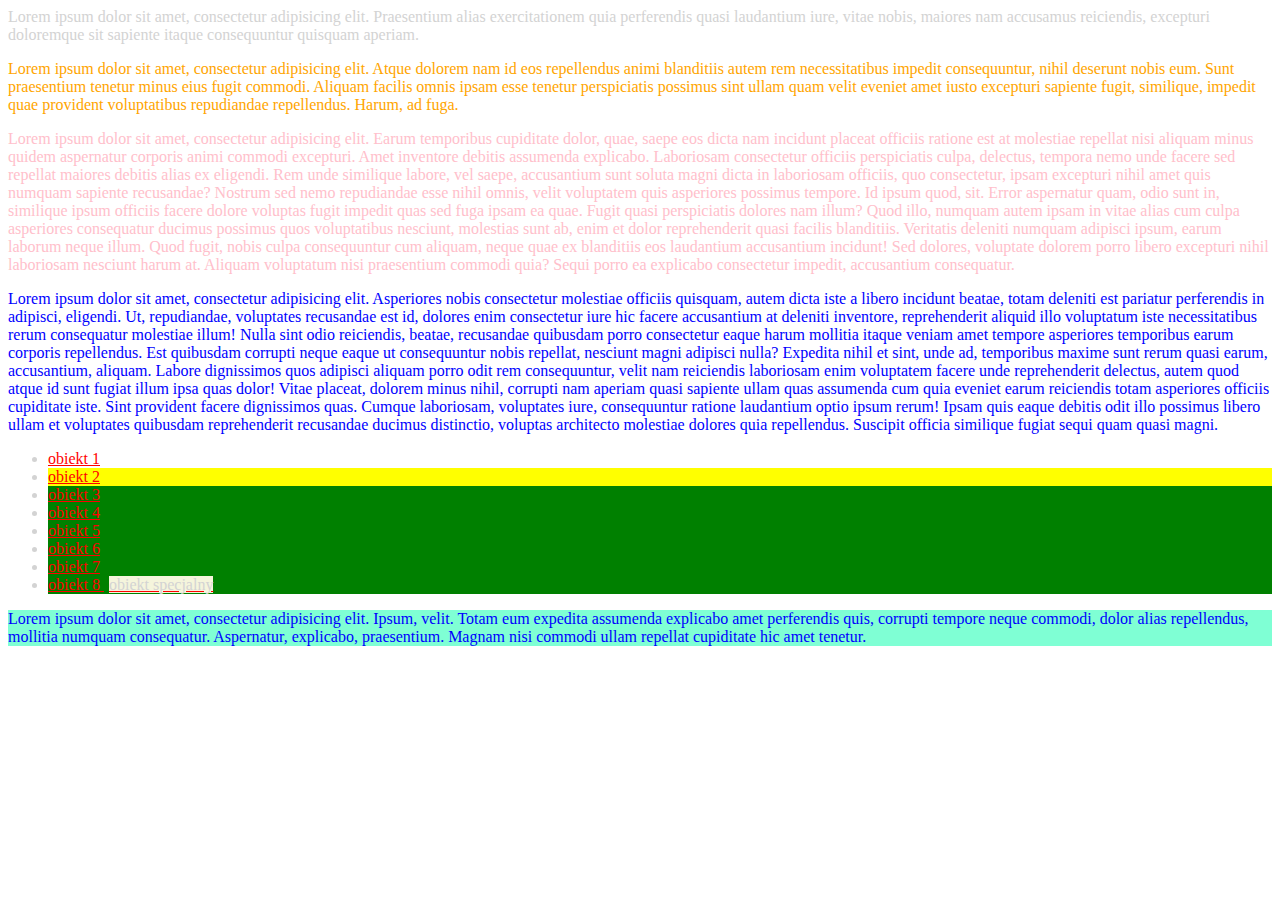
==== 1-podstawowe-selektory/index.html @ fbcd05ba "postawowe selektory skonczone" ====
<!DOCTYPE html>
<html lang="en">
<head>
    <meta charset="UTF-8">
    <title>Podstawowe selektory</title>
    <link rel="stylesheet" href="css/style.css">
</head>
<body>
   Lorem ipsum dolor sit amet, consectetur adipisicing elit. Praesentium alias exercitationem quia perferendis quasi laudantium iure, vitae nobis, maiores nam accusamus reiciendis, excepturi doloremque sit sapiente itaque consequuntur quisquam aperiam.
    <p>
        Lorem ipsum dolor sit amet, consectetur adipisicing elit. Atque dolorem nam id eos repellendus animi blanditiis autem rem necessitatibus impedit consequuntur, nihil deserunt nobis eum. Sunt praesentium tenetur minus eius fugit commodi. Aliquam facilis omnis ipsam esse tenetur perspiciatis possimus sint ullam quam velit eveniet amet iusto excepturi sapiente fugit, similique, impedit quae provident voluptatibus repudiandae repellendus. Harum, ad fuga.
    </p>
    <p id="kasia">Lorem ipsum dolor sit amet, consectetur adipisicing elit. Earum temporibus cupiditate dolor, quae, saepe eos dicta nam incidunt placeat officiis ratione est at molestiae repellat nisi aliquam minus quidem aspernatur corporis animi commodi excepturi. Amet inventore debitis assumenda explicabo. Laboriosam consectetur officiis perspiciatis culpa, delectus, tempora nemo unde facere sed repellat maiores debitis alias ex eligendi. Rem unde similique labore, vel saepe, accusantium sunt soluta magni dicta in laboriosam officiis, quo consectetur, ipsam excepturi nihil amet quis numquam sapiente recusandae? Nostrum sed nemo repudiandae esse nihil omnis, velit voluptatem quis asperiores possimus tempore. Id ipsum quod, sit. Error aspernatur quam, odio sunt in, similique ipsum officiis facere dolore voluptas fugit impedit quas sed fuga ipsam ea quae. Fugit quasi perspiciatis dolores nam illum? Quod illo, numquam autem ipsam in vitae alias cum culpa asperiores consequatur ducimus possimus quos voluptatibus nesciunt, molestias sunt ab, enim et dolor reprehenderit quasi facilis blanditiis. Veritatis deleniti numquam adipisci ipsum, earum laborum neque illum. Quod fugit, nobis culpa consequuntur cum aliquam, neque quae ex blanditiis eos laudantium accusantium incidunt! Sed dolores, voluptate dolorem porro libero excepturi nihil laboriosam nesciunt harum at. Aliquam voluptatum nisi praesentium commodi quia? Sequi porro ea explicabo consectetur impedit, accusantium consequatur.</p>
    <p class="lorak">Lorem ipsum dolor sit amet, consectetur adipisicing elit. Asperiores nobis consectetur molestiae officiis quisquam, autem dicta iste a libero incidunt beatae, totam deleniti est pariatur perferendis in adipisci, eligendi. Ut, repudiandae, voluptates recusandae est id, dolores enim consectetur iure hic facere accusantium at deleniti inventore, reprehenderit aliquid illo voluptatum iste necessitatibus rerum consequatur molestiae illum! Nulla sint odio reiciendis, beatae, recusandae quibusdam porro consectetur eaque harum mollitia itaque veniam amet tempore asperiores temporibus earum corporis repellendus. Est quibusdam corrupti neque eaque ut consequuntur nobis repellat, nesciunt magni adipisci nulla? Expedita nihil et sint, unde ad, temporibus maxime sunt rerum quasi earum, accusantium, aliquam. Labore dignissimos quos adipisci aliquam porro odit rem consequuntur, velit nam reiciendis laboriosam enim voluptatem facere unde reprehenderit delectus, autem quod atque id sunt fugiat illum ipsa quas dolor! Vitae placeat, dolorem minus nihil, corrupti nam aperiam quasi sapiente ullam quas assumenda cum quia eveniet earum reiciendis totam asperiores officiis cupiditate iste. Sint provident facere dignissimos quas. Cumque laboriosam, voluptates iure, consequuntur ratione laudantium optio ipsum rerum! Ipsam quis eaque debitis odit illo possimus libero ullam et voluptates quibusdam reprehenderit recusandae ducimus distinctio, voluptas architecto molestiae dolores quia repellendus. Suscipit officia similique fugiat sequi quam quasi magni.</p>
    <ul>
        <li id="pierwszy"><a href="">obiekt 1</a></li>
        <li><a href="">obiekt 2</a></li>
        <li><a href="">obiekt 3</a></li>
        <li><a href="">obiekt 4</a></li>
        <li><a href="">obiekt 5</a></li>
        <li><a href="">obiekt 6</a></li>
        <li><a href="">obiekt 7</a></li>
        <li><a href="">obiekt 8 <span>obiekt specjalny</span></a></li>
    </ul>
    <div class="lorak">
        Lorem ipsum dolor sit amet, consectetur adipisicing elit. Ipsum, velit. Totam eum expedita assumenda explicabo amet perferendis quis, corrupti tempore neque commodi, dolor alias repellendus, mollitia numquam consequatur. Aspernatur, explicabo, praesentium. Magnam nisi commodi ullam repellat cupiditate hic amet tenetur.
    </div>
</body>
</html>
---- 1-podstawowe-selektory/css/style.css ----
* {
    color: lightgrey;
}
p{
    color: orange;
}
#kasia {
    color: pink;
}
.lorak {
    color: blue;
}
ul a {
    color: red;
}
 a > span {
    background-color: beige;
    margin: 5px;
}
li#pierwszy ~ li {
    background-color: green;
}
li#pierwszy + li {
    background-color: yellow;
}
div.lorak {
    background-color: aquamarine;
}
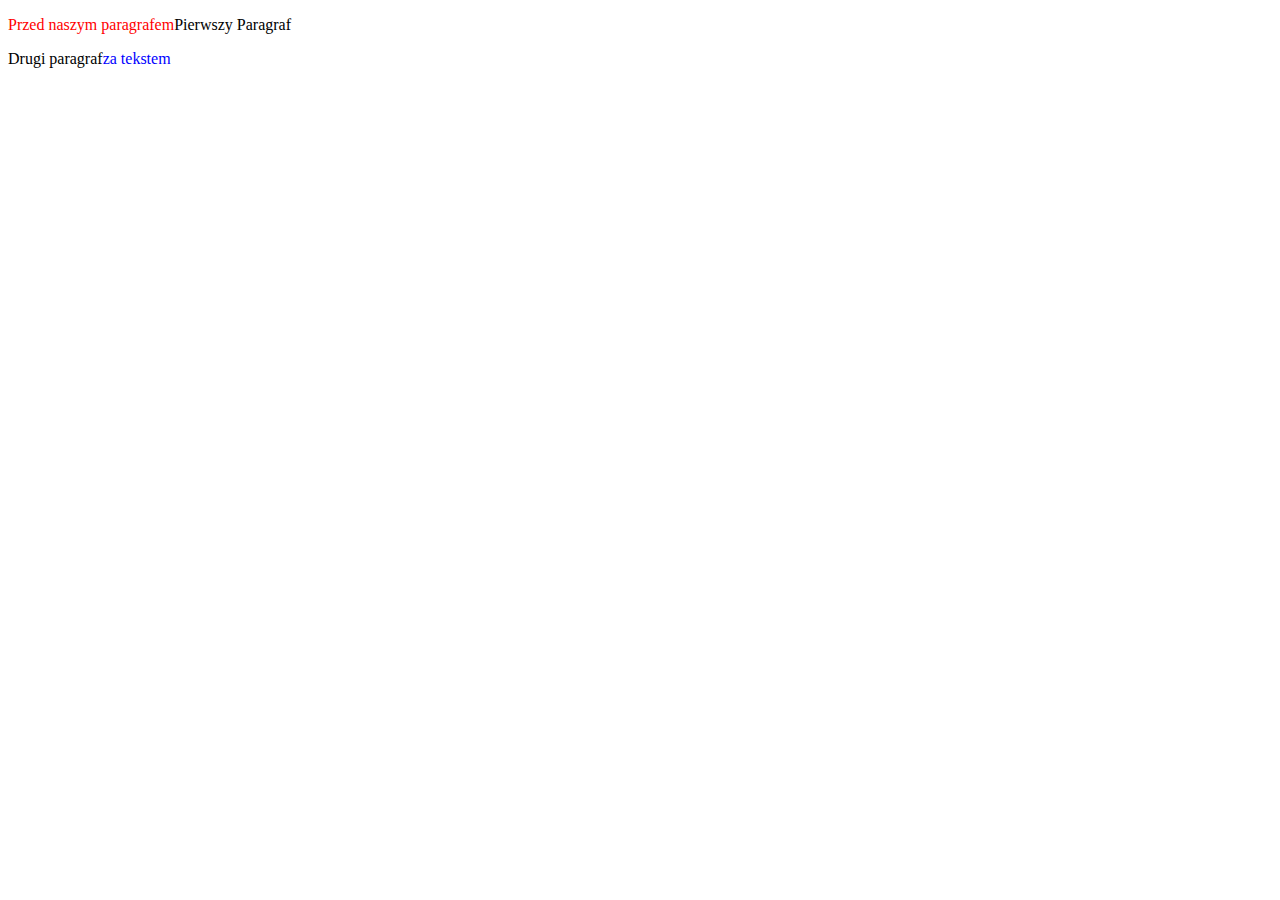
==== commit f37bf899: "pseudoelementy" ====
--- a/1-podstawowe-selektory/index.html
+++ b/1-podstawowe-selektory/index.html
@@ -2,28 +2,13 @@
 <html lang="en">
 <head>
     <meta charset="UTF-8">
-    <title>Podstawowe selektory</title>
+    <title>pseudoelementy</title>
     <link rel="stylesheet" href="css/style.css">
 </head>
 <body>
-   Lorem ipsum dolor sit amet, consectetur adipisicing elit. Praesentium alias exercitationem quia perferendis quasi laudantium iure, vitae nobis, maiores nam accusamus reiciendis, excepturi doloremque sit sapiente itaque consequuntur quisquam aperiam.
-    <p>
-        Lorem ipsum dolor sit amet, consectetur adipisicing elit. Atque dolorem nam id eos repellendus animi blanditiis autem rem necessitatibus impedit consequuntur, nihil deserunt nobis eum. Sunt praesentium tenetur minus eius fugit commodi. Aliquam facilis omnis ipsam esse tenetur perspiciatis possimus sint ullam quam velit eveniet amet iusto excepturi sapiente fugit, similique, impedit quae provident voluptatibus repudiandae repellendus. Harum, ad fuga.
-    </p>
-    <p id="kasia">Lorem ipsum dolor sit amet, consectetur adipisicing elit. Earum temporibus cupiditate dolor, quae, saepe eos dicta nam incidunt placeat officiis ratione est at molestiae repellat nisi aliquam minus quidem aspernatur corporis animi commodi excepturi. Amet inventore debitis assumenda explicabo. Laboriosam consectetur officiis perspiciatis culpa, delectus, tempora nemo unde facere sed repellat maiores debitis alias ex eligendi. Rem unde similique labore, vel saepe, accusantium sunt soluta magni dicta in laboriosam officiis, quo consectetur, ipsam excepturi nihil amet quis numquam sapiente recusandae? Nostrum sed nemo repudiandae esse nihil omnis, velit voluptatem quis asperiores possimus tempore. Id ipsum quod, sit. Error aspernatur quam, odio sunt in, similique ipsum officiis facere dolore voluptas fugit impedit quas sed fuga ipsam ea quae. Fugit quasi perspiciatis dolores nam illum? Quod illo, numquam autem ipsam in vitae alias cum culpa asperiores consequatur ducimus possimus quos voluptatibus nesciunt, molestias sunt ab, enim et dolor reprehenderit quasi facilis blanditiis. Veritatis deleniti numquam adipisci ipsum, earum laborum neque illum. Quod fugit, nobis culpa consequuntur cum aliquam, neque quae ex blanditiis eos laudantium accusantium incidunt! Sed dolores, voluptate dolorem porro libero excepturi nihil laboriosam nesciunt harum at. Aliquam voluptatum nisi praesentium commodi quia? Sequi porro ea explicabo consectetur impedit, accusantium consequatur.</p>
-    <p class="lorak">Lorem ipsum dolor sit amet, consectetur adipisicing elit. Asperiores nobis consectetur molestiae officiis quisquam, autem dicta iste a libero incidunt beatae, totam deleniti est pariatur perferendis in adipisci, eligendi. Ut, repudiandae, voluptates recusandae est id, dolores enim consectetur iure hic facere accusantium at deleniti inventore, reprehenderit aliquid illo voluptatum iste necessitatibus rerum consequatur molestiae illum! Nulla sint odio reiciendis, beatae, recusandae quibusdam porro consectetur eaque harum mollitia itaque veniam amet tempore asperiores temporibus earum corporis repellendus. Est quibusdam corrupti neque eaque ut consequuntur nobis repellat, nesciunt magni adipisci nulla? Expedita nihil et sint, unde ad, temporibus maxime sunt rerum quasi earum, accusantium, aliquam. Labore dignissimos quos adipisci aliquam porro odit rem consequuntur, velit nam reiciendis laboriosam enim voluptatem facere unde reprehenderit delectus, autem quod atque id sunt fugiat illum ipsa quas dolor! Vitae placeat, dolorem minus nihil, corrupti nam aperiam quasi sapiente ullam quas assumenda cum quia eveniet earum reiciendis totam asperiores officiis cupiditate iste. Sint provident facere dignissimos quas. Cumque laboriosam, voluptates iure, consequuntur ratione laudantium optio ipsum rerum! Ipsam quis eaque debitis odit illo possimus libero ullam et voluptates quibusdam reprehenderit recusandae ducimus distinctio, voluptas architecto molestiae dolores quia repellendus. Suscipit officia similique fugiat sequi quam quasi magni.</p>
-    <ul>
-        <li id="pierwszy"><a href="">obiekt 1</a></li>
-        <li><a href="">obiekt 2</a></li>
-        <li><a href="">obiekt 3</a></li>
-        <li><a href="">obiekt 4</a></li>
-        <li><a href="">obiekt 5</a></li>
-        <li><a href="">obiekt 6</a></li>
-        <li><a href="">obiekt 7</a></li>
-        <li><a href="">obiekt 8 <span>obiekt specjalny</span></a></li>
-    </ul>
-    <div class="lorak">
-        Lorem ipsum dolor sit amet, consectetur adipisicing elit. Ipsum, velit. Totam eum expedita assumenda explicabo amet perferendis quis, corrupti tempore neque commodi, dolor alias repellendus, mollitia numquam consequatur. Aspernatur, explicabo, praesentium. Magnam nisi commodi ullam repellat cupiditate hic amet tenetur.
-    </div>
+  <div>
+      <p id="pierwszy">Pierwszy Paragraf</p>
+      <p id="drugi">Drugi paragraf</p>
+  </div>
 </body>
 </html>--- a/1-podstawowe-selektory/css/style.css
+++ b/1-podstawowe-selektory/css/style.css
@@ -1,28 +1,8 @@
-* {
-    color: lightgrey;
-}
-p{
-    color: orange;
-}
-#kasia {
-    color: pink;
-}
-.lorak {
-    color: blue;
-}
-ul a {
+#pierwszy::before {
+    content: "Przed naszym paragrafem";
     color: red;
 }
- a > span {
-    background-color: beige;
-    margin: 5px;
-}
-li#pierwszy ~ li {
-    background-color: green;
-}
-li#pierwszy + li {
-    background-color: yellow;
-}
-div.lorak {
-    background-color: aquamarine;
+#drugi::after {
+    content: "za tekstem";
+    color: blue;
 }